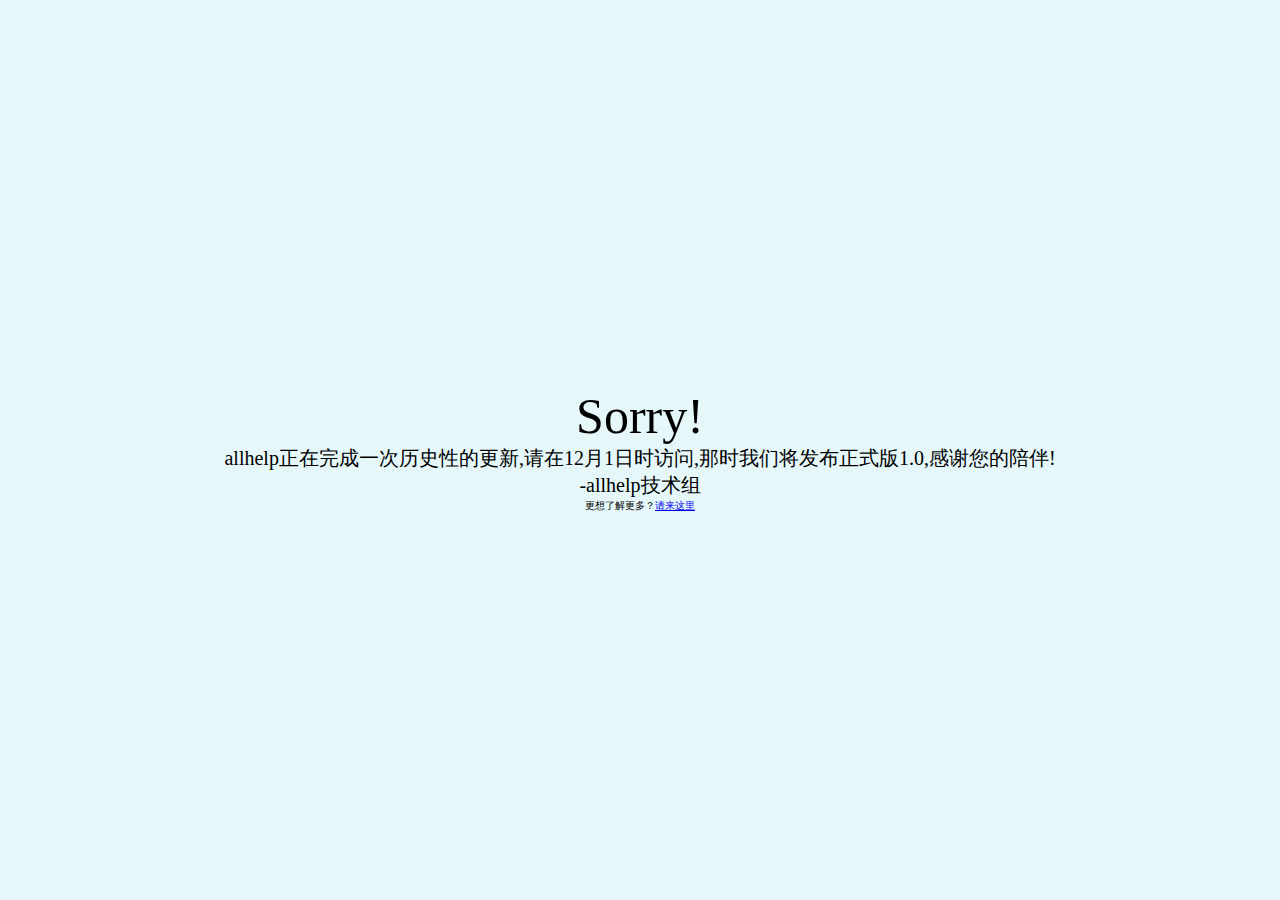
==== index.html @ 6ebf78a3 "Update and rename index.md to index.html" ====
<html>
          <head>
                     <title>allhelp|更新...</title>
                       <style>
                                 body{
                                             background-color:#e5f7f9;
                                   }
                                   p{
                                              background-color:#e5f7f9;
                                    }
                       </style>
          </head>
          <body>
                    <table width=100% height=100%><tr><td><center><p><span style="font-size:50px;color:black;font-family:等线Light">
                 Sorry!<br></span>
<span style="font-size:20px;color:black;font-family:等线Light">
                 allhelp正在完成一次历史性的更新,请在12月1日时访问,那时我们将发布正式版1.0,感谢您的陪伴!  <br>-allhelp技术组</span>
<span style="font-size:10px;color:black;font-family:等线Light"><br>
                 更想了解更多？<a href="http://n.allhelp.xyz">请来这里</a></span>
                </center></td></tr></table>
           </body>
</html>
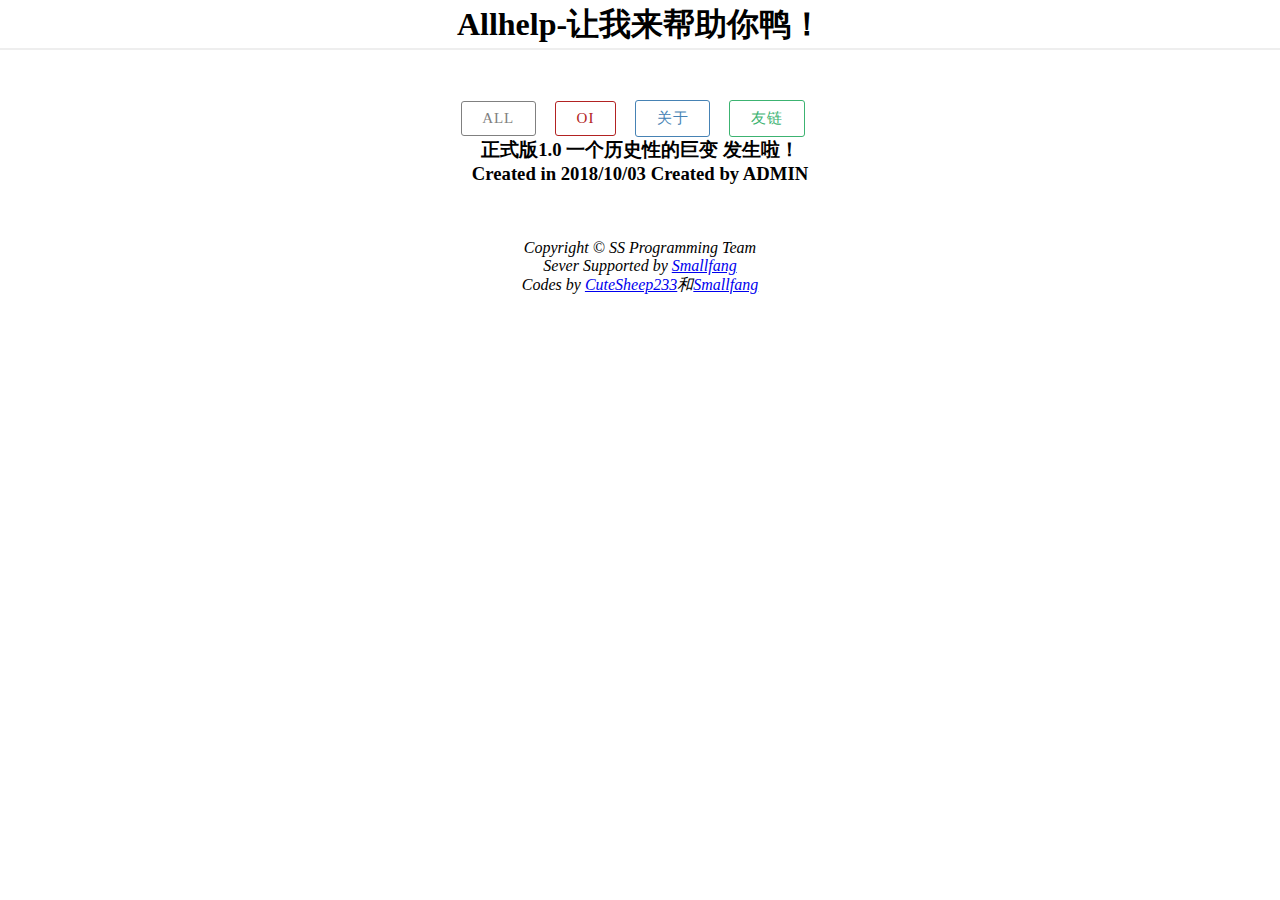
==== commit 24a63de7: "beta" ====
--- a/index.html
+++ b/index.html
@@ -1,22 +1,34 @@
-<html>
-          <head>
-                     <title>allhelp|更新...</title>
-                       <style>
-                                 body{
-                                             background-color:#e5f7f9;
-                                   }
-                                   p{
-                                              background-color:#e5f7f9;
-                                    }
-                       </style>
-          </head>
-          <body>
-                    <table width=100% height=100%><tr><td><center><p><span style="font-size:50px;color:black;font-family:等线Light">
-                 Sorry!<br></span>
-<span style="font-size:20px;color:black;font-family:等线Light">
-                 allhelp正在完成一次历史性的更新,请在12月1日时访问,那时我们将发布正式版1.0,感谢您的陪伴!  <br>-allhelp技术组</span>
-<span style="font-size:10px;color:black;font-family:等线Light"><br>
-                 更想了解更多？<a href="http://n.allhelp.xyz">请来这里</a></span>
-                </center></td></tr></table>
-           </body>
-</html>
+﻿<!DOCTYPE html>
+
+<html lang="ch" xmlns="http://www.w3.org/1999/xhtml">
+<head>
+    <meta charset="utf-8" />
+    <title>Allhelp|我来帮助你</title>
+    <link rel="stylesheet" href="css/style.css" media="screen" type="text/css" />
+</head>
+<body>
+    <center>
+        <h1>Allhelp-让我来帮助你鸭！</h1><br />
+        <!--ALL | OI | 关于 | 友链-->
+        <!--    <h2><a href="index.html">ALL</a>|<a href="oihelp.html">OI</a>|<a href="about.html">关于</a>|<a href="friends.html">友链</a></h2> -->
+        <a class="btn btn-medium btn-gray  btn-radius" href="index.html">ALL</a>
+        <a class="btn btn-medium btn-red  btn-radius" href="oi.html">OI</a>
+        <a class="btn btn-medium btn-blue  btn-radius" href="about.html">关于</a>
+        <a class="btn btn-medium btn-green  btn-radius" href="friends.html">友链</a>
+        <br />
+        <h3>正式版1.0 一个历史性的巨变 发生啦！</h3>
+        <h3>Created in 2018/10/03 Created by ADMIN</h3>
+        <br />
+        <br />
+        <address>
+            <br />
+            Copyright &copy; SS Programming Team
+            <br />
+            Sever Supported by <a href="https://www.example.com/">Smallfang</a>
+            <br />
+            Codes by <a href="https://cutesheep.lfio.net/">CuteSheep233</a>和<a href="https://www.example.com/">Smallfang</a>
+            <br />
+        </address>
+    </center>
+</body>
+</html>--- a/css/style.css
+++ b/css/style.css
@@ -0,0 +1,144 @@
+@import url(http://fonts.googleapis.com/css?family=Raleway);
+
+*, *:before, *:after {
+  -webkit-box-sizing: border-box;
+  -moz-box-sizing: border-box;
+  box-sizing: border-box;
+  margin: 0;
+  padding: 0;
+}
+
+.wrap {
+  max-width: 900px;
+  margin: 4em auto;
+  font-family: Raleway, Arial, sans-serif;
+}
+
+hr {
+    display: block;
+    height: 1px;
+    border: 0;
+    border-top: 2px solid #eee;
+    margin: 2em 0;
+    padding: 0;
+}
+
+h1, h2 {
+  margin-bottom: 1em;
+  border-bottom: 2px solid #eee;
+  line-height: 1.5;
+}
+
+h1 > small{
+  color: #666;
+}
+
+h1 > small > a,
+p > a{
+  color: #3CB371;
+  text-decoration: none;
+}
+h1 > small > a:hover,
+p > a:hover{
+  text-decoration: underline;
+}
+
+/* Buttons styles */
+input::-moz-focus-inner,
+button::-moz-focus-inner {
+	border: 0;
+	padding: 0;
+}
+
+input[type="submit"].btn,
+button.btn {
+	cursor: pointer;
+}
+
+a.btn,.btn {
+   margin-right: 1em; 
+	display: inline-block;
+	outline: none;
+	*zoom: 1;
+	text-align: center;
+	text-decoration: none;
+	font-family: inherit;
+	font-weight: 300;
+	letter-spacing: 1px;
+	vertical-align: middle;
+	border: 1px solid;
+	transition: all 0.2s ease;
+	box-sizing: border-box;
+	text-shadow: 0 1px 0 rgba(0,0,0,0.01);
+}
+/* Radius */
+.btn-radius {
+  border-radius: 3px;
+}
+/* Sizes */
+.btn-small {
+	font-size: 0.8125em;
+	padding: 0.4125em 1.25em;
+}
+.btn-medium {
+	font-size: 0.9375em;
+	padding: 0.5375em 1.375em;
+}
+.btn-large {
+	font-size: 1.0625em;
+	padding: 0.5625em 1.5em;
+}
+
+/* Colors */
+.btn-green {
+	color: #3CB371;
+	border-color: #3CB371;
+}
+.btn-green:hover {
+  background: #3CB371;
+  color: #fff;
+  border-color: #3CB371;		
+}
+
+.btn-blue {
+	color: #4682B4;
+	border-color: #4682B4;
+}
+.btn-blue:hover {
+  background: #4682B4;
+  color: #fff;
+  border-color: #4682B4;		
+}
+
+.btn-orange {
+	color: #FF8C00;
+	border-color: #FF8C00;
+}
+.btn-orange:hover {
+  background: #FF8C00;
+  color: #fff;
+  border-color: #FF8C00;		
+}
+
+.btn-red {
+	color: #B22222;
+	border-color: #B22222;
+}
+.btn-red:hover {
+  background: #B22222;
+  color: #fff;
+  border-color: #B22222;	
+}
+
+.btn-gray {
+	color: #808080;
+	border-color: #808080;
+}
+.btn-gray:hover {
+  background: #808080;
+  color: #fff;
+  border-color: #808080;	
+}
+
+
+
